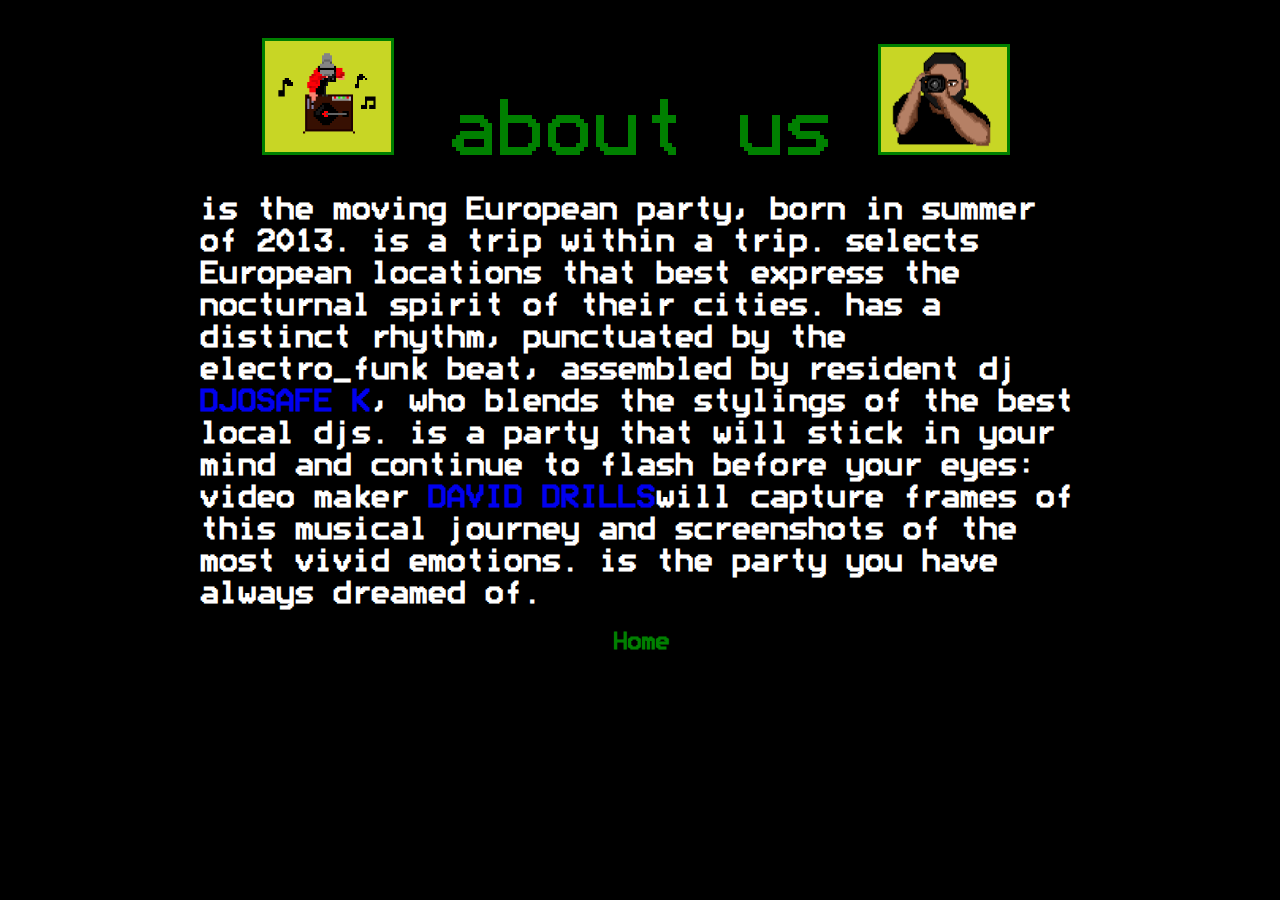
==== about.html @ fd03e0d8 "init" ====
<!DOCTYPE html>
<html>
<head>
<style>

@font-face
{
    font-family: old;
    src: url('font/old.ttf'); 
}

body {  background-color: black;
        font-family: old 
         
}
a{
    text-decoration: none;
}
a:visited{
    text-decoration: none;
}

#title{ 
    color:  green;
    font-size:500%;
    border-right: .1em solid black;    
    margin:0 auto;
    text-align: center;
    padding: 0;
}

#text{ 
    color:  white;
    font-size:200%;
    margin-left: 15%;
    margin-right: 15%;
    
}
#home{ 
    color:  green;
    font-size:150%;
    margin:0 auto;
    text-align: center;
    padding: 0;
    
}

#img_3{
    margin-top: 30px;
    border: solid 3px green;
    width: 10%;
    margin-left: 50px;
    padding: 0;
}
#img_4{
    margin-top: 30px;
    border: solid 3px green;
    width: 10%;
    margin-right: 50px;
    padding: 0;
}

</style>
</head>

<body> 
        <a href="k.htm"><div id="title"><img id="img_4" src="images/k copia.png"></a>about us<a href="david.htm"><img id="img_3" src="images/dt copia.png"></a></div>
        <h1 id="text">
is the moving European party, born in summer of 2013.
is a trip within a trip.
selects European locations that best express the nocturnal spirit of their cities.
has a distinct rhythm, punctuated by the electro_funk beat, assembled by resident dj <a href="k.htm">DJOSAFE K</a>, who blends the stylings of the best local djs.
is a party that will stick in your mind and continue to flash before your eyes: video maker <a href="david.htm">DAVID DRILLS</a>will capture frames of this musical journey and screenshots of the most vivid emotions.
is the party you have always dreamed of.
</h1> <a href="home.htm"><h1 id="home">Home</h1></a>
</html>
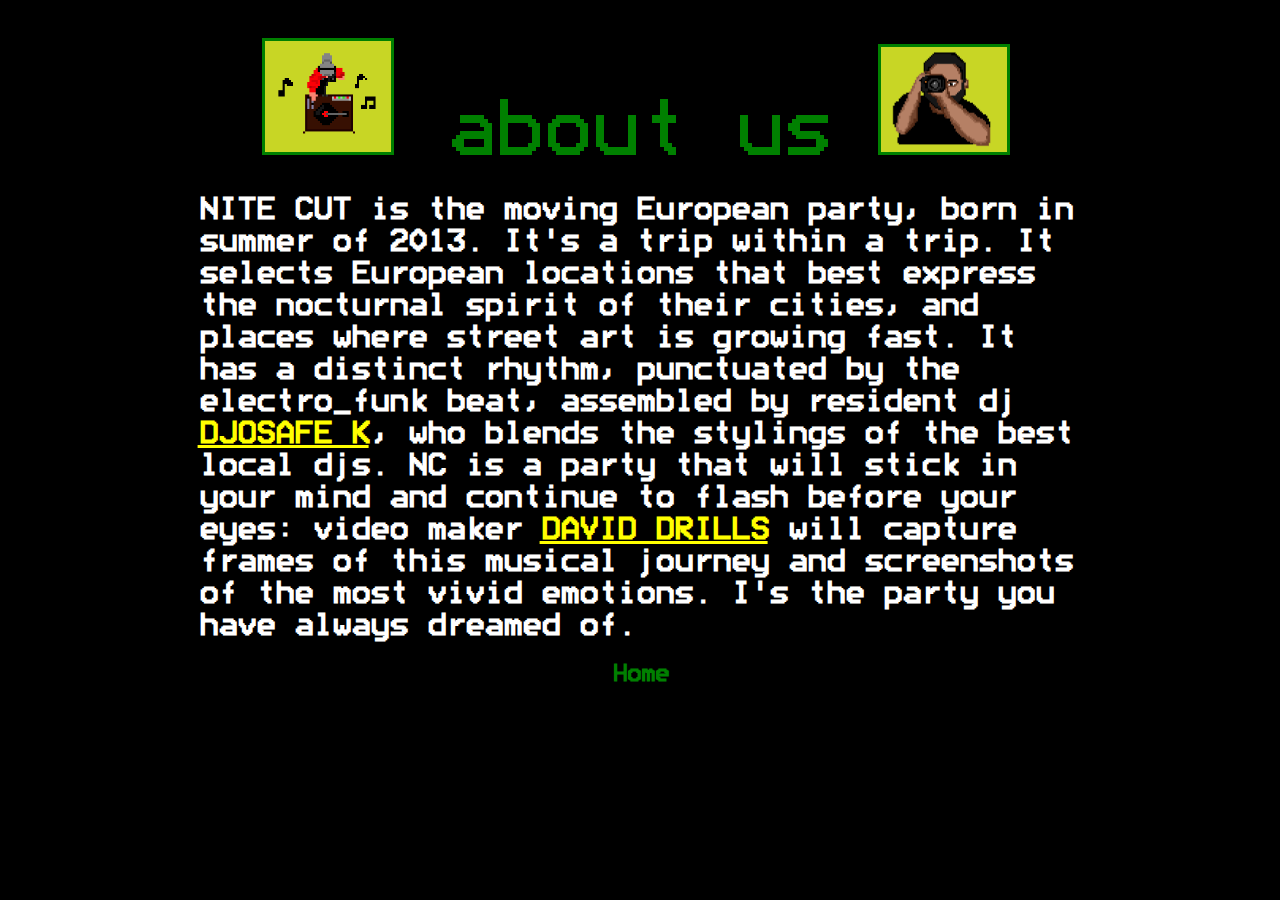
==== commit 0071c621: "asd" ====
--- a/about.html
+++ b/about.html
@@ -4,6 +4,9 @@
 <!DOCTYPE html>
 <html>
 <head>
+    <link rel="icon" 
+      type="image/png" 
+      href="favicon.ico">
 <style>
 
 @font-face
@@ -17,10 +20,12 @@
          
 }
 a{
-    text-decoration: none;
+    text-decoration: underline;
+    color: yellow;
 }
 a:visited{
-    text-decoration: none;
+    text-decoration: underline;
+    color: yellow;
 }
 
 #title{ 
@@ -69,11 +74,6 @@
 <body> 
         <a href="k.htm"><div id="title"><img id="img_4" src="images/k copia.png"></a>about us<a href="david.htm"><img id="img_3" src="images/dt copia.png"></a></div>
         <h1 id="text">
-is the moving European party, born in summer of 2013.
-is a trip within a trip.
-selects European locations that best express the nocturnal spirit of their cities.
-has a distinct rhythm, punctuated by the electro_funk beat, assembled by resident dj <a href="k.htm">DJOSAFE K</a>, who blends the stylings of the best local djs.
-is a party that will stick in your mind and continue to flash before your eyes: video maker <a href="david.htm">DAVID DRILLS</a>will capture frames of this musical journey and screenshots of the most vivid emotions.
-is the party you have always dreamed of.
-</h1> <a href="home.htm"><h1 id="home">Home</h1></a>
+            NITE CUT is the moving European party, born in summer of 2013. It's a trip within a trip. It selects European locations that best express the nocturnal spirit of their cities, and places where street art is growing fast. It has a distinct rhythm, punctuated by the electro_funk beat, assembled by resident dj <a href="k.htm">DJOSAFE K</a>, who blends the stylings of the best local djs. NC is a party that will stick in your mind and continue to flash before your eyes: video maker <a href="david.htm">DAVID DRILLS</a> will capture frames of this musical journey and screenshots of the most vivid emotions. I's the party you have always dreamed of.
+</h1> <a href="index.html" style="text-decoration:none"><h1 id="home">Home</h1></a>
 </html>